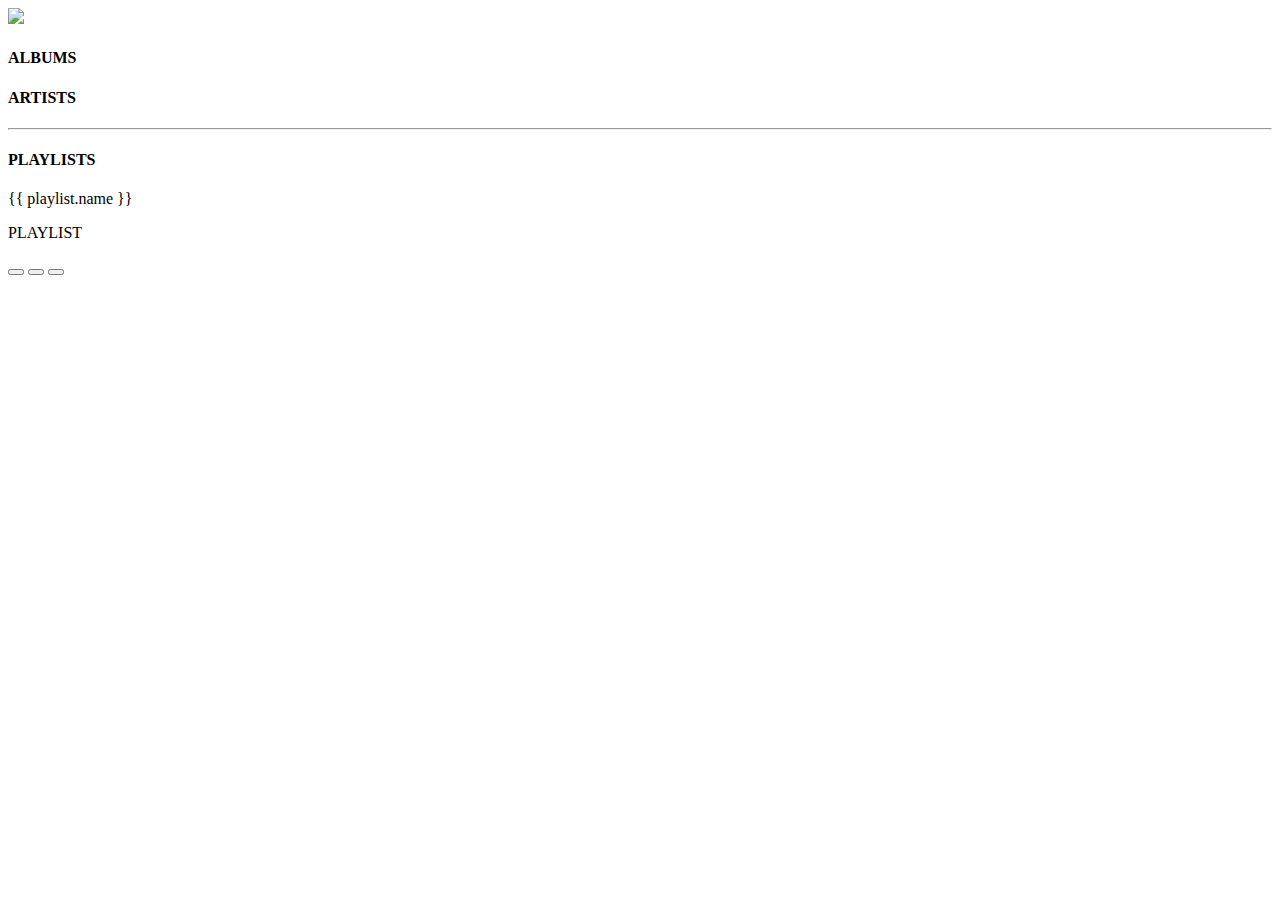
==== browser/index.html @ 4f1edbe1 "initial commit" ====
<!DOCTYPE html>
<html lang="en">
  <head>
    <title>Juke</title>
    <link href="/bootstrap/dist/css/bootstrap.css" rel="stylesheet" />
    <link href="/bootstrap-dark.css" rel="stylesheet" />
    <link href="/style.css" rel="stylesheet" />
    <script src="/angular/angular.js" defer></script>
    <script src="/angular-ui-router/release/angular-ui-router.js" defer></script>
    <script src="/angular-messages/angular-messages.js" defer></script>
    <script src="/js/module.js" defer></script>
    <script src="/js/album/album.controllers.js" defer></script>
    <script src="/js/album/album.factory.js" defer></script>
    <script src="/js/album/album.states.js" defer></script>
    <script src="/js/player/player.controller.js" defer></script>
    <script src="/js/player/player.factory.js" defer></script>
    <script src="/js/sidebar/sidebar.controller.js" defer></script>
    <script src="/js/artist/artist.controllers.js" defer></script>
    <script src="/js/artist/artist.factory.js" defer></script>
    <script src="/js/artist/artist.states.js" defer></script>
    <script src="/js/song/song.factory.js" defer></script>
    <script src="/js/song/song.controllers.js" defer></script>
    <script src="/js/playlist/playlist.states.js" defer></script>
    <script src="/js/playlist/playlist.factory.js" defer></script>
    <script src="/js/playlist/playlist.controllers.js" defer></script>
  </head>
  <body ng-app="juke">
    <div id="main" class="container-fluid">

      <div class="col-xs-2">
        <sidebar ng-controller="SidebarCtrl">
          <img src="juke.svg" class="logo">
          <section>
            <h4 ui-sref-active="active" class="menu-item active">
              <a ui-sref="albums">ALBUMS</a>
            </h4>
          </section>
          <section>
            <h4 ui-sref-active="active" class="menu-item">
              <a ui-sref="artists">ARTISTS</a>
            </h4>
          </section>
          <hr>
          <section ng-controller="PlaylistsCtrl">
            <h4 class="text-muted">PLAYLISTS</h4>
            <p ui-sref-active="active" ng-repeat="playlist in playlists" class="menu-item">
              <a ui-sref="playlist({playlistId: playlist.id })">
                {{ playlist.name }}
              </a>
            </p>
            <p>
              <a ui-sref="newPlaylist" class="btn btn-primary btn-block"><span class="glyphicon glyphicon-plus"></span> PLAYLIST</a>
            </p>
          </section>
        </sidebar>
      </div>

      <div class="col-xs-10">
        <ui-view></ui-view>
      </div>

      <footer>
        <div ng-show="getCurrentSong()" ng-controller="PlayerCtrl">
          <div class="pull-left">
            <button class="btn btn-default" ng-click="previous()">
              <span class="glyphicon glyphicon-step-backward"></span>
            </button>
            <button class="btn btn-default" ng-click="toggle()">
              <span class="glyphicon" ng-class="{'glyphicon-pause': isPlaying(), 'glyphicon-play': !isPlaying()}"></span>
            </button>
            <button class="btn btn-default" ng-click="next()">
              <span class="glyphicon glyphicon-step-forward"></span>
            </button>
          </div>
          <div class="bar">
            <div class="progress" ng-click="handleProgressClick($event)">
              <div class="progress-bar" ng-style="{width: getPercent() + '%'}"></div>
            </div>
          </div>
        </div>
      </footer>

    </div>
  </body>
</html>
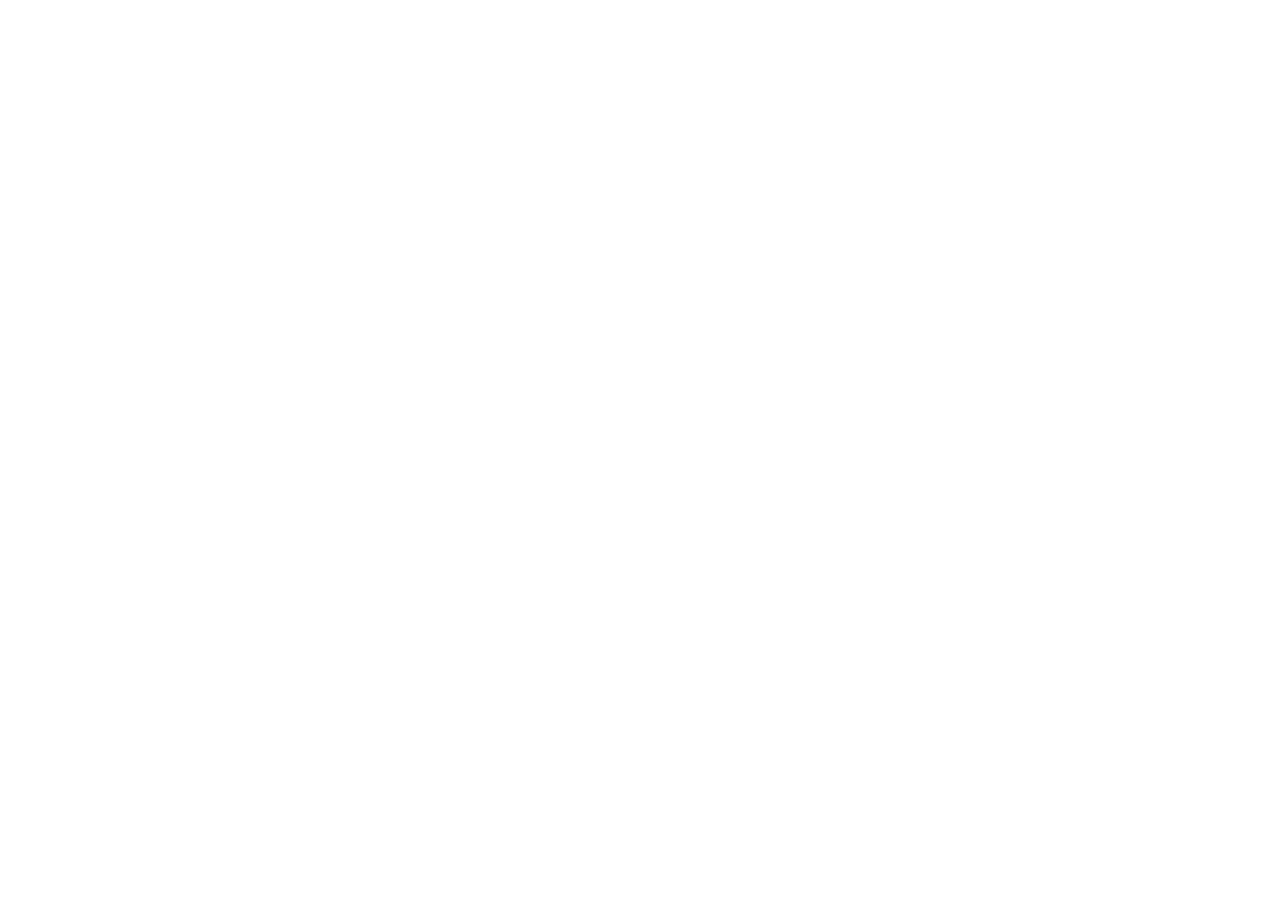
==== commit 10494d61: "done" ====
--- a/browser/index.html
+++ b/browser/index.html
@@ -12,14 +12,18 @@
     <script src="/js/album/album.controllers.js" defer></script>
     <script src="/js/album/album.factory.js" defer></script>
     <script src="/js/album/album.states.js" defer></script>
+    <script src="/js/album/album.directive.js" defer></script>
     <script src="/js/player/player.controller.js" defer></script>
     <script src="/js/player/player.factory.js" defer></script>
+    <script src="/js/player/player.directive.js" defer></script>
     <script src="/js/sidebar/sidebar.controller.js" defer></script>
+    <script src="/js/sidebar/sidebar.directive.js" defer></script>
     <script src="/js/artist/artist.controllers.js" defer></script>
     <script src="/js/artist/artist.factory.js" defer></script>
     <script src="/js/artist/artist.states.js" defer></script>
     <script src="/js/song/song.factory.js" defer></script>
     <script src="/js/song/song.controllers.js" defer></script>
+    <script src="/js/song/song.directive.js" defer></script>
     <script src="/js/playlist/playlist.states.js" defer></script>
     <script src="/js/playlist/playlist.factory.js" defer></script>
     <script src="/js/playlist/playlist.controllers.js" defer></script>
@@ -28,56 +32,15 @@
     <div id="main" class="container-fluid">
 
       <div class="col-xs-2">
-        <sidebar ng-controller="SidebarCtrl">
-          <img src="juke.svg" class="logo">
-          <section>
-            <h4 ui-sref-active="active" class="menu-item active">
-              <a ui-sref="albums">ALBUMS</a>
-            </h4>
-          </section>
-          <section>
-            <h4 ui-sref-active="active" class="menu-item">
-              <a ui-sref="artists">ARTISTS</a>
-            </h4>
-          </section>
-          <hr>
-          <section ng-controller="PlaylistsCtrl">
-            <h4 class="text-muted">PLAYLISTS</h4>
-            <p ui-sref-active="active" ng-repeat="playlist in playlists" class="menu-item">
-              <a ui-sref="playlist({playlistId: playlist.id })">
-                {{ playlist.name }}
-              </a>
-            </p>
-            <p>
-              <a ui-sref="newPlaylist" class="btn btn-primary btn-block"><span class="glyphicon glyphicon-plus"></span> PLAYLIST</a>
-            </p>
-          </section>
-        </sidebar>
+        <sidebar></sidebar>
       </div>
 
       <div class="col-xs-10">
         <ui-view></ui-view>
       </div>
 
-      <footer>
-        <div ng-show="getCurrentSong()" ng-controller="PlayerCtrl">
-          <div class="pull-left">
-            <button class="btn btn-default" ng-click="previous()">
-              <span class="glyphicon glyphicon-step-backward"></span>
-            </button>
-            <button class="btn btn-default" ng-click="toggle()">
-              <span class="glyphicon" ng-class="{'glyphicon-pause': isPlaying(), 'glyphicon-play': !isPlaying()}"></span>
-            </button>
-            <button class="btn btn-default" ng-click="next()">
-              <span class="glyphicon glyphicon-step-forward"></span>
-            </button>
-          </div>
-          <div class="bar">
-            <div class="progress" ng-click="handleProgressClick($event)">
-              <div class="progress-bar" ng-style="{width: getPercent() + '%'}"></div>
-            </div>
-          </div>
-        </div>
+      <footer ng-show="getCurrentSong()">
+        <player></player>
       </footer>
 
     </div>
